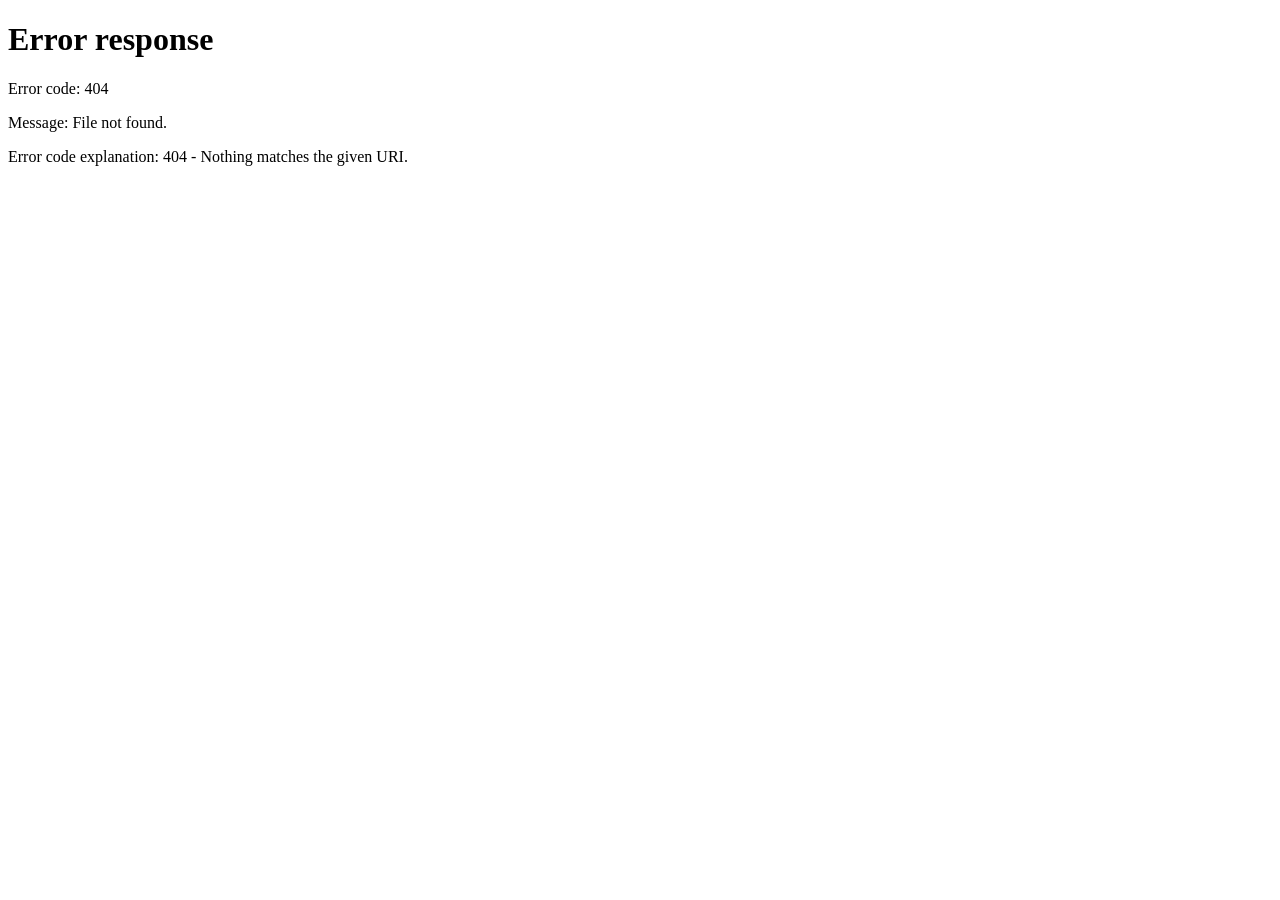
==== skills/competitor-intel/index.html @ ca453cb6 "feat: 初始化 cards 项目，添加竞品情报员 Skill" ====
<!DOCTYPE html>
<html lang="zh-CN">
<head>
    <meta charset="UTF-8">
    <meta name="viewport" content="width=device-width, initial-scale=1.0, maximum-scale=1.0, user-scalable=no, viewport-fit=cover">
    <title>竞品情报员 - Cards</title>
    <meta name="description" content="持续监控竞品动态，变化自动告警">
    
    <!-- 样式 -->
    <link rel="stylesheet" href="../../css/variables.css">
    <link rel="stylesheet" href="../../css/ui.css">
    <link rel="stylesheet" href="style.css">
</head>
<body>
    <div class="skill-page">
        <!-- 顶部导航 -->
        <header class="skill-header">
            <button class="back-btn" onclick="history.back()">
                <svg width="24" height="24" viewBox="0 0 24 24" fill="none" stroke="currentColor" stroke-width="2">
                    <path d="M19 12H5M12 19l-7-7 7-7"/>
                </svg>
            </button>
            <h1>竞品情报员</h1>
            <div class="header-actions">
                <button class="refresh-btn" id="refreshBtn" title="刷新全部">
                    <svg width="20" height="20" viewBox="0 0 24 24" fill="none" stroke="currentColor" stroke-width="2">
                        <path d="M23 4v6h-6M1 20v-6h6M3.51 9a9 9 0 0114.85-3.36L23 10M1 14l4.64 4.36A9 9 0 0020.49 15"/>
                    </svg>
                </button>
                <button class="add-btn" id="addBtn" title="添加监控">
                    <svg width="24" height="24" viewBox="0 0 24 24" fill="none" stroke="currentColor" stroke-width="2">
                        <path d="M12 5v14M5 12h14"/>
                    </svg>
                </button>
            </div>
        </header>

        <!-- 统计概览 -->
        <section class="stats-section">
            <div class="stat-card">
                <span class="stat-value" id="totalMonitors">-</span>
                <span class="stat-label">监控中</span>
            </div>
            <div class="stat-card">
                <span class="stat-value" id="activeMonitors">-</span>
                <span class="stat-label">活跃</span>
            </div>
            <div class="stat-card alert">
                <span class="stat-value" id="unreadAlerts">-</span>
                <span class="stat-label">新告警</span>
            </div>
            <div class="stat-card">
                <span class="stat-value" id="totalAlerts">-</span>
                <span class="stat-label">总告警</span>
            </div>
        </section>

        <!-- 主内容区 -->
        <main class="skill-content">
            <!-- 监控列表 -->
            <section class="monitors-section">
                <h2 class="section-title">
                    <span>监控列表</span>
                    <span class="count-badge" id="monitorCount">0</span>
                </h2>
                <div class="monitor-list" id="monitorList">
                    <!-- 动态加载 -->
                </div>
            </section>

            <!-- 告警列表 -->
            <section class="alerts-section">
                <h2 class="section-title">
                    <span>最近告警</span>
                    <button class="view-all-btn" onclick="showAllAlerts()">查看全部</button>
                </h2>
                <div class="alert-list" id="alertList">
                    <!-- 动态加载 -->
                </div>
            </section>

            <!-- 对比矩阵 -->
            <section class="matrix-section" id="matrixSection" style="display: none;">
                <h2 class="section-title">对比矩阵</h2>
                <div class="matrix-container" id="matrixContainer">
                    <!-- 动态加载 -->
                </div>
            </section>
        </main>
    </div>

    <!-- 添加监控弹窗 -->
    <div class="modal" id="addModal">
        <div class="modal-content">
            <h3>添加竞品监控</h3>
            <div class="form-group">
                <label>竞品名称 *</label>
                <input type="text" id="competitorName" class="ui-input" placeholder="例如：阿里巴巴">
            </div>
            <div class="form-group">
                <label>官网链接</label>
                <input type="url" id="competitorUrl" class="ui-input" placeholder="https://...">
            </div>
            <div class="form-group">
                <label>监控维度</label>
                <div class="checkbox-group">
                    <label class="checkbox-item">
                        <input type="checkbox" value="price" checked>
                        <span>价格变动</span>
                    </label>
                    <label class="checkbox-item">
                        <input type="checkbox" value="product" checked>
                        <span>产品更新</span>
                    </label>
                    <label class="checkbox-item">
                        <input type="checkbox" value="marketing">
                        <span>营销活动</span>
                    </label>
                    <label class="checkbox-item">
                        <input type="checkbox" value="content">
                        <span>内容动态</span>
                    </label>
                </div>
            </div>
            <div class="modal-actions">
                <button class="ui-btn ui-btn-secondary" onclick="closeModal()">取消</button>
                <button class="ui-btn ui-btn-primary" onclick="addMonitor()">添加</button>
            </div>
        </div>
    </div>

    <!-- 依赖库 -->
    <script src="../../js/utils.js"></script>
    <script src="../../js/api.js"></script>
    <script src="../../js/ui.js"></script>
    <script src="app.js"></script>
</body>
</html>
---- css/variables.css ----
/* ============================================================
   Cards项目 - CSS变量定义
   ============================================================ */

:root {
    /* 颜色系统 */
    --color-primary: #1a1a1a;
    --color-secondary: #666666;
    --color-accent: #d4a574;
    --color-background: #fafafa;
    --color-surface: #ffffff;
    --color-border: #e5e5e5;
    --color-success: #52c41a;
    --color-warning: #faad14;
    --color-error: #f5222d;
    
    /* 测试环境标识色 */
    --color-test-badge: #722ed1;
    
    /* 间距系统 */
    --spacing-xs: 4px;
    --spacing-sm: 8px;
    --spacing-md: 16px;
    --spacing-lg: 24px;
    --spacing-xl: 32px;
    
    /* 字体系统 */
    --font-family: -apple-system, BlinkMacSystemFont, 'Segoe UI', Roboto, 'Helvetica Neue', Arial, sans-serif;
    --font-size-sm: 12px;
    --font-size-base: 14px;
    --font-size-lg: 16px;
    --font-size-xl: 20px;
    --font-size-xxl: 24px;
    
    /* 圆角 */
    --radius-sm: 4px;
    --radius-md: 8px;
    --radius-lg: 12px;
    
    /* 阴影 */
    --shadow-sm: 0 1px 2px rgba(0,0,0,0.05);
    --shadow-md: 0 4px 12px rgba(0,0,0,0.1);
    --shadow-lg: 0 8px 24px rgba(0,0,0,0.12);
    
    /* 过渡 */
    --transition-fast: 0.15s ease;
    --transition-normal: 0.25s ease;
}

/* 深色模式支持（可选） */
@media (prefers-color-scheme: dark) {
    :root {
        --color-primary: #ffffff;
        --color-secondary: #a0a0a0;
        --color-background: #1a1a1a;
        --color-surface: #2a2a2a;
        --color-border: #3a3a3a;
    }
}
---- css/ui.css ----
/* ============================================================
   Cards项目 - UI组件样式
   从 boss/css/cards/card-base.css 迁移
   ============================================================ */

/* ===== Toast 提示 ===== */
.ui-toast {
    position: fixed;
    top: 20px;
    left: 50%;
    transform: translateX(-50%) translateY(-100px);
    display: flex;
    align-items: center;
    gap: 8px;
    padding: 12px 20px;
    background: #333;
    color: #fff;
    border-radius: 8px;
    font-size: 14px;
    z-index: 9999;
    opacity: 0;
    transition: all 0.3s ease;
    box-shadow: 0 4px 12px rgba(0,0,0,0.15);
}

.ui-toast.show {
    transform: translateX(-50%) translateY(0);
    opacity: 1;
}

.ui-toast-success {
    background: #10b981;
}

.ui-toast-error {
    background: #ef4444;
}

.ui-toast-warning {
    background: #f59e0b;
}

.ui-toast-info {
    background: #3b82f6;
}

.ui-toast-icon {
    width: 20px;
    height: 20px;
    display: flex;
    align-items: center;
    justify-content: center;
    background: rgba(255,255,255,0.2);
    border-radius: 50%;
    font-size: 12px;
}

/* ===== 加载动画 ===== */
.ui-loading {
    display: flex;
    flex-direction: column;
    align-items: center;
    justify-content: center;
    padding: 40px;
    gap: 12px;
}

.ui-loading-spinner {
    width: 40px;
    height: 40px;
    border: 3px solid #f3f3f3;
    border-top-color: #b8954e;
    border-radius: 50%;
    animation: ui-spin 1s linear infinite;
}

@keyframes ui-spin {
    to { transform: rotate(360deg); }
}

.ui-loading-text {
    font-size: 14px;
    color: #666;
}

/* ===== 模态框 ===== */
.ui-modal-overlay {
    position: fixed;
    top: 0;
    left: 0;
    right: 0;
    bottom: 0;
    background: rgba(0,0,0,0.5);
    display: flex;
    align-items: center;
    justify-content: center;
    z-index: 1000;
    opacity: 0;
    transition: opacity 0.3s ease;
}

.ui-modal-overlay.show {
    opacity: 1;
}

.ui-modal {
    background: #fff;
    border-radius: 12px;
    width: 90%;
    max-width: 500px;
    max-height: 90vh;
    overflow: hidden;
    transform: scale(0.9);
    transition: transform 0.3s ease;
}

.ui-modal.show {
    transform: scale(1);
}

.ui-modal-close {
    position: absolute;
    top: 16px;
    right: 16px;
    width: 32px;
    height: 32px;
    display: flex;
    align-items: center;
    justify-content: center;
    background: none;
    border: none;
    font-size: 24px;
    color: #999;
    cursor: pointer;
    border-radius: 50%;
    transition: all 0.2s;
}

.ui-modal-close:hover {
    background: #f5f5f5;
    color: #333;
}

.ui-modal-header {
    padding: 20px;
    border-bottom: 1px solid #f0f0f0;
    font-size: 18px;
    font-weight: 600;
}

.ui-modal-body {
    padding: 20px;
    max-height: 60vh;
    overflow-y: auto;
}

/* ===== 确认对话框 ===== */
.ui-confirm-modal {
    background: #fff;
    border-radius: 12px;
    width: 90%;
    max-width: 360px;
    padding: 24px;
    transform: scale(0.9);
    transition: transform 0.3s ease;
    z-index: 1001;
}

.ui-confirm-modal.show {
    transform: scale(1);
}

.ui-confirm-message {
    font-size: 15px;
    color: #333;
    text-align: center;
    margin-bottom: 20px;
    line-height: 1.5;
}

.ui-confirm-actions {
    display: flex;
    gap: 12px;
    justify-content: center;
}

/* ===== 按钮 ===== */
.ui-btn {
    display: inline-flex;
    align-items: center;
    justify-content: center;
    gap: 6px;
    padding: 10px 20px;
    border: none;
    border-radius: 8px;
    font-size: 14px;
    font-weight: 500;
    cursor: pointer;
    transition: all 0.2s;
}

.ui-btn-primary {
    background: #b8954e;
    color: #fff;
}

.ui-btn-primary:hover {
    background: #a68545;
}

.ui-btn-secondary {
    background: #f5f5f5;
    color: #666;
}

.ui-btn-secondary:hover {
    background: #ebebeb;
}

.ui-btn:disabled {
    opacity: 0.5;
    cursor: not-allowed;
}

/* ===== 表单输入 ===== */
.ui-input {
    width: 100%;
    padding: 12px 16px;
    border: 1px solid #e0e0e0;
    border-radius: 8px;
    font-size: 14px;
    transition: all 0.2s;
    background: #fff;
}

.ui-input:focus {
    outline: none;
    border-color: #b8954e;
    box-shadow: 0 0 0 3px rgba(184,149,78,0.1);
}

.ui-input::placeholder {
    color: #999;
}

.ui-input-error {
    border-color: #ef4444;
}

.ui-input-error:focus {
    box-shadow: 0 0 0 3px rgba(239,68,68,0.1);
}

/* ===== 空状态 ===== */
.ui-empty {
    display: flex;
    flex-direction: column;
    align-items: center;
    justify-content: center;
    padding: 60px 20px;
    text-align: center;
    color: #999;
}

.ui-empty-icon {
    font-size: 64px;
    margin-bottom: 16px;
    opacity: 0.5;
}

.ui-empty-title {
    font-size: 16px;
    color: #666;
    margin-bottom: 8px;
}

.ui-empty-desc {
    font-size: 14px;
}

/* ===== 移动端适配 ===== */
@media (max-width: 768px) {
    .ui-toast {
        left: 16px;
        right: 16px;
        transform: translateY(-100px);
    }
    
    .ui-toast.show {
        transform: translateY(0);
    }
    
    .ui-modal {
        width: 95%;
    }
}
---- skills/competitor-intel/style.css ----
/* ============================================================
   竞品情报员 - 样式
   ============================================================ */

/* ===== 统计概览 ===== */
.stats-section {
    display: grid;
    grid-template-columns: repeat(4, 1fr);
    gap: 12px;
    padding: 16px;
    background: #fafafa;
    border-bottom: 1px solid #eee;
}

.stat-card {
    display: flex;
    flex-direction: column;
    align-items: center;
    padding: 16px 8px;
    background: #fff;
    border-radius: 10px;
    border: 1px solid #e8e8e8;
}

.stat-card.alert {
    border-color: #b8954e;
    background: linear-gradient(135deg, #fff9f0 0%, #fff 100%);
}

.stat-value {
    font-size: 28px;
    font-weight: 700;
    color: #333;
}

.stat-card.alert .stat-value {
    color: #b8954e;
}

.stat-label {
    font-size: 12px;
    color: #999;
    margin-top: 4px;
}

@media (max-width: 480px) {
    .stats-section {
        grid-template-columns: repeat(2, 1fr);
    }
}

/* ===== 内容区 ===== */
.skill-content {
    padding: 16px;
    padding-bottom: 100px;
}

.section-title {
    display: flex;
    align-items: center;
    justify-content: space-between;
    font-size: 16px;
    font-weight: 600;
    color: #333;
    margin-bottom: 12px;
}

.count-badge {
    padding: 2px 8px;
    background: #f0f0f0;
    border-radius: 10px;
    font-size: 12px;
    font-weight: normal;
    color: #666;
}

.view-all-btn {
    padding: 4px 12px;
    background: transparent;
    border: 1px solid #e0e0e0;
    border-radius: 6px;
    font-size: 12px;
    color: #666;
    cursor: pointer;
    transition: all 0.2s;
}

.view-all-btn:hover {
    border-color: #b8954e;
    color: #b8954e;
}

/* ===== 监控列表 ===== */
.monitors-section {
    margin-bottom: 24px;
}

.monitor-list {
    display: flex;
    flex-direction: column;
    gap: 12px;
}

.monitor-card {
    background: #fff;
    border-radius: 12px;
    padding: 16px;
    border: 1px solid #e8e8e8;
    transition: all 0.2s;
}

.monitor-card:hover {
    border-color: #b8954e;
    box-shadow: 0 2px 8px rgba(184, 149, 78, 0.1);
}

.monitor-card.paused {
    opacity: 0.7;
}

.monitor-main {
    display: flex;
    justify-content: space-between;
    align-items: flex-start;
    margin-bottom: 12px;
}

.monitor-name {
    font-size: 16px;
    font-weight: 600;
    color: #333;
    margin-bottom: 4px;
}

.monitor-url {
    font-size: 12px;
    color: #666;
    text-decoration: none;
    word-break: break-all;
}

.monitor-url:hover {
    color: #b8954e;
}

.monitor-status {
    display: flex;
    align-items: center;
    gap: 6px;
}

.status-dot {
    width: 8px;
    height: 8px;
    border-radius: 50%;
    background: #ccc;
}

.status-dot.active {
    background: #10b981;
    animation: pulse 2s infinite;
}

@keyframes pulse {
    0%, 100% { opacity: 1; }
    50% { opacity: 0.5; }
}

.status-text {
    font-size: 12px;
    color: #666;
}

.monitor-dimensions {
    display: flex;
    flex-wrap: wrap;
    gap: 8px;
    margin-bottom: 12px;
}

.dim-tag {
    padding: 4px 10px;
    background: rgba(184, 149, 78, 0.1);
    color: #b8954e;
    font-size: 12px;
    border-radius: 4px;
}

.monitor-footer {
    display: flex;
    justify-content: space-between;
    align-items: center;
    padding-top: 12px;
    border-top: 1px solid #f0f0f0;
}

.last-check {
    font-size: 12px;
    color: #999;
}

.monitor-actions {
    display: flex;
    gap: 8px;
}

.action-btn {
    padding: 6px 12px;
    background: transparent;
    border: 1px solid #e0e0e0;
    border-radius: 6px;
    font-size: 12px;
    color: #666;
    cursor: pointer;
    transition: all 0.2s;
}

.action-btn:hover {
    border-color: #b8954e;
    color: #b8954e;
}

.action-btn.danger:hover {
    border-color: #ef4444;
    color: #ef4444;
}

/* ===== 告警列表 ===== */
.alerts-section {
    margin-bottom: 24px;
}

.alert-list {
    display: flex;
    flex-direction: column;
    gap: 8px;
}

.alert-item {
    display: flex;
    align-items: flex-start;
    gap: 12px;
    padding: 12px 16px;
    background: #fff;
    border-radius: 10px;
    border-left: 3px solid #b8954e;
    cursor: pointer;
    transition: all 0.2s;
}

.alert-item:hover {
    background: #fafafa;
}

.alert-item.read {
    border-left-color: #ccc;
    opacity: 0.7;
}

.alert-icon {
    font-size: 20px;
    flex-shrink: 0;
}

.alert-content {
    flex: 1;
    min-width: 0;
}

.alert-title {
    font-size: 14px;
    font-weight: 500;
    color: #333;
    margin-bottom: 4px;
}

.alert-desc {
    font-size: 13px;
    color: #666;
    margin-bottom: 4px;
}

.alert-time {
    font-size: 12px;
    color: #999;
}

.alert-dot {
    width: 8px;
    height: 8px;
    background: #ef4444;
    border-radius: 50%;
    flex-shrink: 0;
    margin-top: 4px;
}

/* ===== 对比矩阵 ===== */
.matrix-section {
    margin-bottom: 24px;
}

.matrix-container {
    background: #fff;
    border-radius: 12px;
    padding: 16px;
    overflow-x: auto;
}

.matrix-table {
    width: 100%;
    border-collapse: collapse;
    font-size: 14px;
}

.matrix-table th,
.matrix-table td {
    padding: 12px;
    text-align: center;
    border-bottom: 1px solid #f0f0f0;
}

.matrix-table th {
    background: #fafafa;
    font-weight: 600;
    color: #666;
    font-size: 13px;
}

.matrix-name {
    text-align: left !important;
    font-weight: 500;
}

/* ===== 弹窗 ===== */
.modal {
    position: fixed;
    top: 0;
    left: 0;
    right: 0;
    bottom: 0;
    background: rgba(0,0,0,0.5);
    display: flex;
    align-items: center;
    justify-content: center;
    z-index: 1000;
    opacity: 0;
    visibility: hidden;
    transition: all 0.3s;
}

.modal.show {
    opacity: 1;
    visibility: visible;
}

.modal-content {
    background: #fff;
    border-radius: 16px;
    width: 90%;
    max-width: 400px;
    padding: 24px;
    transform: scale(0.9);
    transition: transform 0.3s;
}

.modal.show .modal-content {
    transform: scale(1);
}

.modal-content h3 {
    font-size: 18px;
    margin-bottom: 20px;
    color: #333;
}

.form-group {
    margin-bottom: 16px;
}

.form-group label {
    display: block;
    font-size: 14px;
    color: #333;
    margin-bottom: 8px;
}

.checkbox-group {
    display: flex;
    flex-wrap: wrap;
    gap: 8px;
}

.checkbox-item {
    display: flex;
    align-items: center;
    gap: 6px;
    padding: 8px 12px;
    background: #f5f5f5;
    border-radius: 6px;
    cursor: pointer;
    font-size: 13px;
    color: #666;
}

.checkbox-item input {
    width: 16px;
    height: 16px;
    accent-color: #b8954e;
}

.modal-actions {
    display: flex;
    gap: 12px;
    margin-top: 24px;
}

.modal-actions .ui-btn {
    flex: 1;
}

/* ===== 刷新按钮动画 ===== */
.refresh-btn.spinning svg {
    animation: spin 1s linear infinite;
}

@keyframes spin {
    from { transform: rotate(0deg); }
    to { transform: rotate(360deg); }
}

/* ===== 移动端适配 ===== */
@media (max-width: 768px) {
    .monitor-main {
        flex-direction: column;
        gap: 8px;
    }
    
    .monitor-footer {
        flex-direction: column;
        gap: 12px;
        align-items: flex-start;
    }
    
    .matrix-table {
        font-size: 12px;
    }
    
    .matrix-table th,
    .matrix-table td {
        padding: 8px 4px;
    }
}
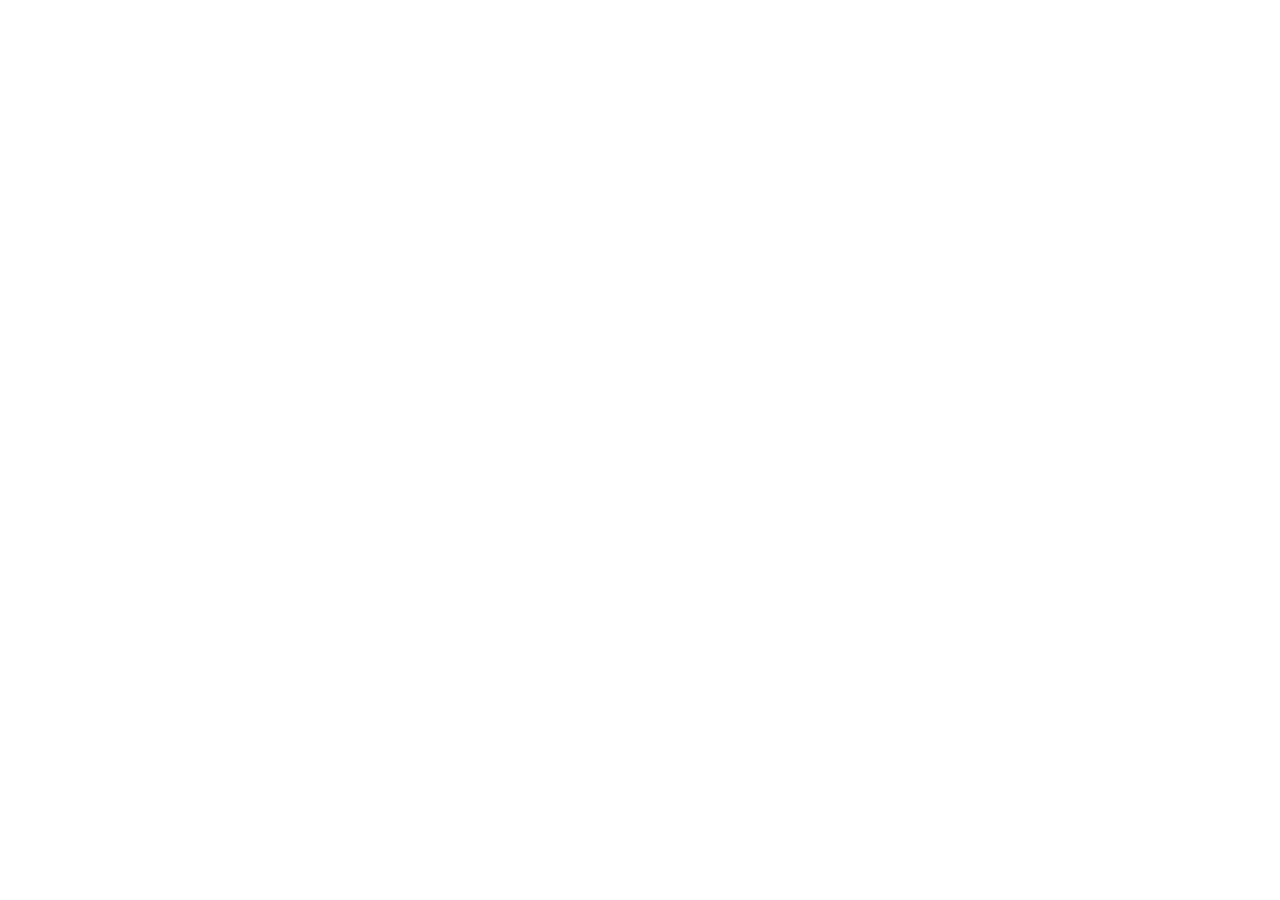
==== commit da2a0b75: "fix: 加版本号强制刷新缓存" ====
--- a/skills/competitor-intel/index.html
+++ b/skills/competitor-intel/index.html
@@ -130,9 +130,9 @@
     </div>
 
     <!-- 依赖库 -->
-    <script src="../../js/utils.js"></script>
-    <script src="../../js/api.js"></script>
-    <script src="../../js/ui.js"></script>
-    <script src="app.js"></script>
+    <script src="../../js/utils.js?v=2"></script>
+    <script src="../../js/api.js?v=2"></script>
+    <script src="../../js/ui.js?v=2"></script>
+    <script src="app.js?v=2"></script>
 </body>
 </html>
